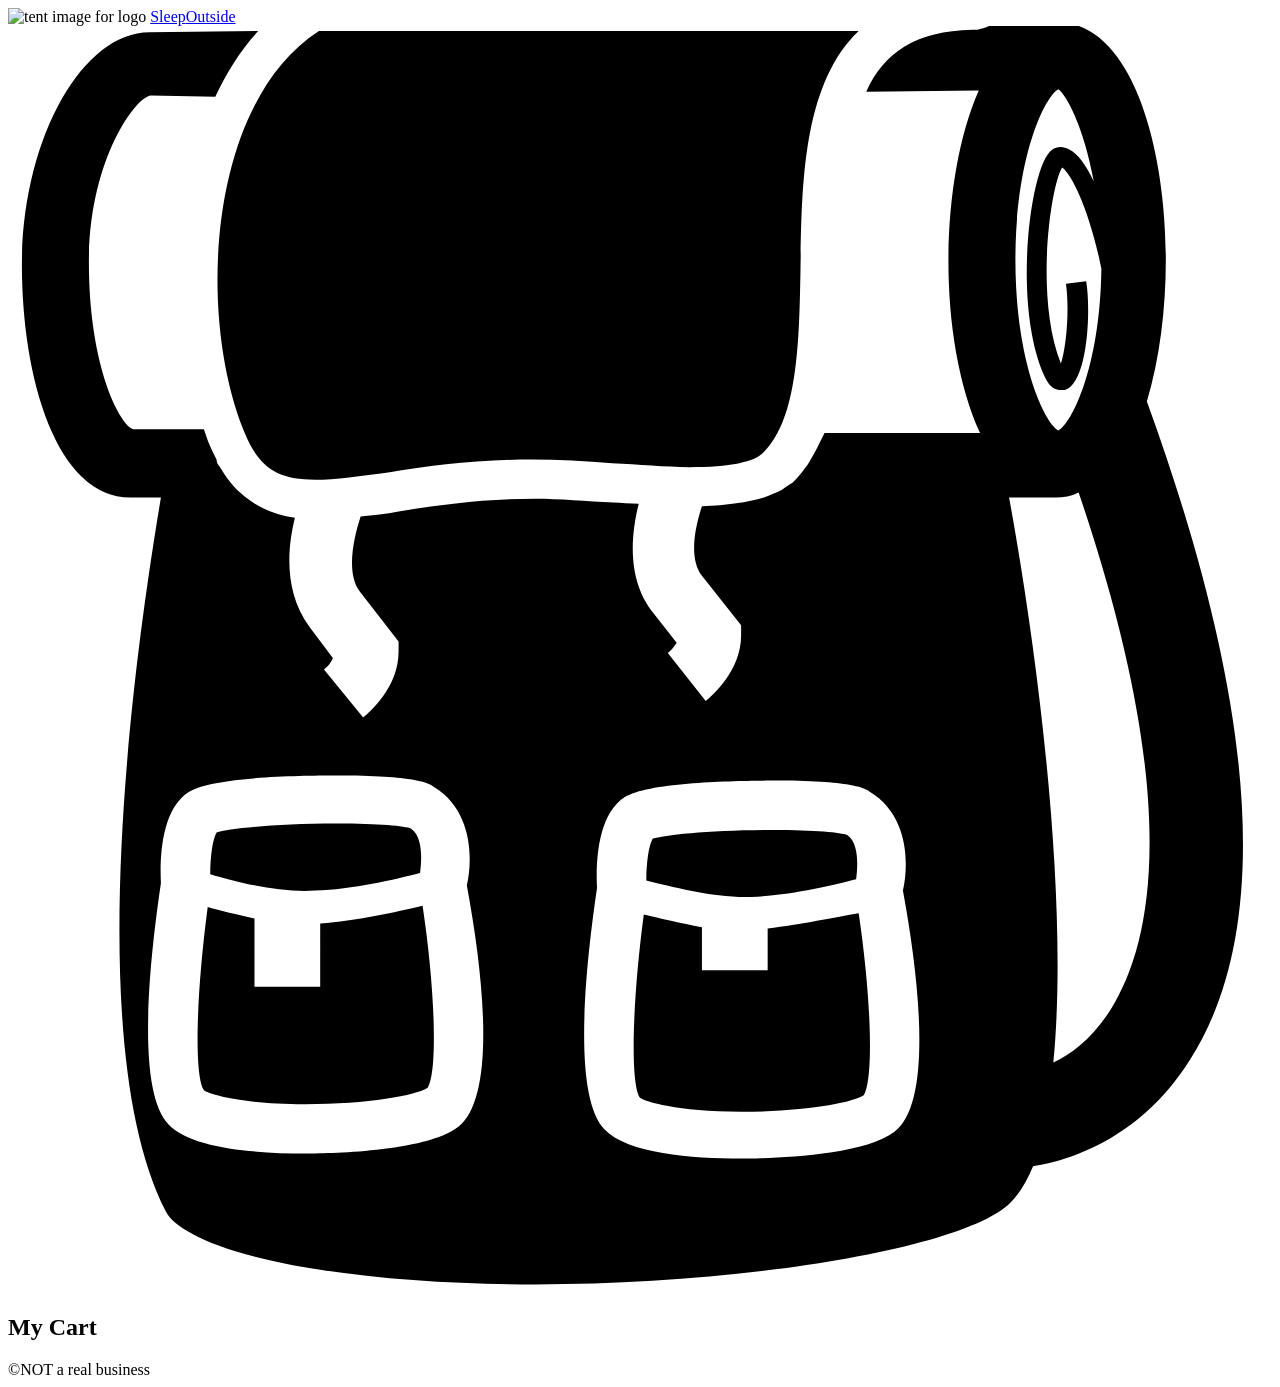
==== src/cart/index.html @ 0893fc16 "Initial commit" ====
<!doctype html>

<html lang="en">
  <head>
    <meta charset="UTF-8" />

    <meta name="viewport" content="width=device-width, initial-scale=1.0" />

    <title>Sleep Outside | Cart</title>

    <link rel="stylesheet" href="/css/style.css" />

    <script src="../js/cart.js" type="module"></script>
  </head>

  <body>
    <header class="divider">
      <div class="logo">
        <img src="/images/noun_Tent_2517.svg" alt="tent image for logo" />
        <a href="/index.html"> Sleep<span class="highlight">Outside</span></a>
      </div>

      <div class="cart">
        <a href="../cart/index.html">
          <svg xmlns="http://www.w3.org/2000/svg" viewBox="0 0 100 100">
            <path
              d="M18.9 32.6c1.1 2.4 2.5 3.3 5.4 3.3 1.6 0 3.6-0.3 5.9-0.6 3.2-0.5 6.9-1 11.2-1 2.1 0 4.3 0.1 6.4 0.3 2.1 0.1 4.2 0.3 6.1 0.3 3.2 0 5.2-0.4 5.9-1.2 2.7-2.7 2.8-8.8 2.9-14.6 0.1-6.7 0.2-14.5 4.6-18.7 -0.5 0-1 0-1.6 0 -14.2 0-37.5 0-41.1 0C15.6 6.2 14.9 23.6 18.9 32.6z"
            />

            <path
              d="M90.1 29.7c1-3.3 1.5-7.3 1.5-11.2 0-9-2.7-18.8-8.6-18.8 -0.1 0-0.2 0-0.3 0L77.8-0.1c-0.3 0.2-0.8 0.3-1.1 0.4 0 0 0 0 0 0 -0.2 0-0.3 0-0.4 0 -4.5 0.1-7 1.8-8.4 4.9l8.9-0.1c-1.6 3.6-2.4 8.7-2.4 13.5 0 4.9 0.8 9.9 2.5 13.6l-12.3 0c-0.2 0.4-0.4 0.8-0.6 1.2 -0.2 0.4-0.4 0.7-0.6 1.1 -0.1 0.1-0.1 0.2-0.2 0.3 -0.3 0.4-0.5 0.7-0.9 1.1 0 0 0 0 0 0 0 0-0.1 0.1-0.1 0.1 -0.1 0.1-0.2 0.2-0.4 0.3 -0.2 0.1-0.4 0.3-0.6 0.4 0 0 0 0 0 0 -0.4 0.2-0.9 0.4-1.4 0.6 -1.3 0.4-2.9 0.6-4.9 0.7 -0.5 1.5-1.1 4.1 0 5.5l3.1 3.9 0 0.8c0 2.8-2.3 4.8-2.8 5.2l-3-3.8c0.3-0.2 0.5-0.5 0.7-0.8l-1.8-2.3c-2.2-2.7-1.8-6.3-1.2-8.7 -0.7 0-1.4-0.1-2-0.1 -2.1-0.1-4.3-0.3-6.2-0.3 -4.1 0-7.7 0.5-10.8 1 -1 0.2-2 0.3-3 0.4 -0.5 1.5-1.2 4.4-0.1 5.9l3.1 4 0 0.8c0 2.8-2.3 4.8-2.8 5.2l-3.1-3.8c0.3-0.2 0.6-0.6 0.7-0.9l-1.8-2.4c-2.1-2.8-1.8-6.3-1.2-8.7 -1.6-0.2-2.9-0.8-4-1.7h0c-0.8-0.6-1.4-1.4-2-2.4 -0.1-0.1-0.2-0.3-0.2-0.5 -0.1-0.2-0.2-0.4-0.3-0.6 -0.3-0.6-0.5-1.2-0.7-1.8l-5.6 0c-1-0.3-3.5-4.8-3.5-13.2 0-8.1 3.7-13.1 4.9-13.2L16.4 5.6c0.9-1.9 2-3.7 3.4-5.2L11.2 0.5c-5.4 0-10.1 8.6-10.1 18.4 0 8.9 2.7 18.4 8.6 18.4h2.4c-1.8 10.7-6.6 43 0.4 56.5 0.7 1.4 4.3 3.4 12.2 4.6 20.2 3.1 49.8-0.5 54.6-5.3 0.7-0.7 1.3-1.7 1.8-2.9 2-0.3 8.2-1.7 12.4-8.4C100.1 71.5 98.9 53.9 90.1 29.7zM35.6 87.1c-2.6 2-10.5 2.1-12.1 2.1 0 0 0 0 0 0 -3.9 0-9-0.4-10.8-2.3 -2.6-2.7-1.5-13-0.6-19.1 -0.1-1.9 0-5.8 2.2-7.2 1.9-1.2 8.7-1.3 11.6-1.3 6.4 0 7.4 0.6 7.8 0.9 3 1.8 3.1 5.6 2.6 7.8C37.7 75.5 38.6 84.8 35.6 87.1zM70.1 87.5c-2.6 2-10.5 2.1-12.1 2.1 0 0 0 0 0 0 -3.9 0-9-0.4-10.8-2.3 -2.6-2.7-1.5-13-0.6-19.1 -0.1-1.9 0-5.8 2.2-7.2 1.9-1.2 8.7-1.3 11.6-1.3 6.4 0 7.4 0.6 7.8 0.9 3 1.8 3.1 5.6 2.6 7.8C72.2 76 73.1 85.3 70.1 87.5zM85.9 12.3c-0.6-1.3-1.3-2.2-1.9-2.5 -0.5-0.3-1-0.3-1.4 0 -1.7 1.1-3.2 12.2-0.6 17.9 0.4 0.9 0.9 1.1 1.3 1.1 0.1 0 0.2 0 0.3 0 1.8-0.5 2.1-6.2 1.7-8.6l-1.6 0.2c0.3 2.2 0 5.1-0.4 6.3 -2.1-5.3-0.8-14.1 0.1-15.5 0.8 0.6 2.2 3.5 3.1 8 -0.1 7.9-2.4 12.3-3.4 12.8 -1-0.5-3.4-5.2-3.4-13.5 0-8.3 2.4-13 3.4-13.5C83.7 5.4 85.1 7.9 85.9 12.3zM87.3 77.7c-1.4 2.3-3.1 3.6-4.6 4.3 1.2-12.2-1-31-3.5-44.7h3.3c0.1 0 0.3 0 0.4 0 0.6 0 1.2-0.1 1.8-0.4C92.8 60.7 90.7 72.2 87.3 77.7z"
            />

            <path
              d="M24.7 71v5h-5.2v-5.4c-1.4-0.3-2.7-0.6-3.7-0.9 -0.9 6.8-1.1 13.3-0.3 14.5 0.4 0.3 2.9 1.1 8 1.1h0c5 0 8.8-0.7 9.7-1.3 0.8-1.3 0.6-7.7-0.4-14.4C30.7 70.1 27.5 70.8 24.7 71z"
            />

            <path
              d="M58.8 68.9c2.9-0.1 6.4-0.9 8.3-1.4 0.1-0.8 0.3-2.8-0.7-3.5 -0.5-0.2-2.5-0.4-5.9-0.4 -4.9 0-8.6 0.4-9.5 0.7 -0.3 0.5-0.5 1.9-0.5 3.3C52.5 68.1 56 69 58.8 68.9z"
            />

            <path
              d="M24.3 68.4c2.9-0.1 6.4-0.9 8.3-1.4 0.1-0.8 0.3-2.8-0.7-3.5 -0.5-0.2-2.5-0.4-5.9-0.4 -4.9 0-8.6 0.4-9.5 0.7 -0.3 0.5-0.5 1.9-0.5 3.3C18 67.7 21.5 68.6 24.3 68.4z"
            />

            <path
              d="M60.1 71.4v3.3h-5.2v-3.4c-1.7-0.3-3.3-0.7-4.6-1 -0.9 6.8-1.1 13.3-0.3 14.5 0.4 0.3 2.9 1.1 8 1.1h0c5 0 8.8-0.7 9.7-1.3 0.8-1.3 0.6-7.7-0.4-14.4C65.5 70.5 62.7 71.1 60.1 71.4z"
            />

            <!-- <text x="0" y="115" fill="#000000" font-size="5px" font-weight="bold" font-family="'Helvetica Neue', Helvetica, Arial-Unicode, Arial, Sans-serif">Created by Natalia Woodroffe</text>
            <text x="0" y="120" fill="#000000" font-size="5px" font-weight="bold" font-family="'Helvetica Neue', Helvetica, Arial-Unicode, Arial, Sans-serif">from the Noun Project</text> -->
          </svg>
        </a>
      </div>
    </header>

    <main class="divider">
      <section class="products">
        <h2>My Cart</h2>

        <ul class="product-list">
          <!-- <li class="cart-card divider">
            <a href="product_pages/marmot-ajax-3.html" class="cart-card__image">
              <img
                src="images/tents/marmot-ajax-tent-3-person-3-season-in-pale-pumpkin-terracotta~p~880rr_01~320.jpg"
                alt="Marmot Ajax tent"
              />
            </a>
            <a href="product_pages/marmot-ajax-3.html">
              <h2 class="card__name">Marmot Ajax Tent - 3-Person, 3-Season</h2>
            </a>
            <p class="cart-card__color">Pale Pumpkin/Terracotta</p>
            <p class="cart-card__quantity">qty: 1</p>
            <p class="cart-card__price">$199.99</p>
          </li>
          <li class="cart-card divider">
            <a href="product_pages/marmot-ajax-3.html" class="cart-card__image">
              <img
                src="images/tents/the-north-face-talus-tent-4-person-3-season-in-golden-oak-saffron-yellow~p~985rf_01~320.jpg"
                alt="Talus Tent - 4-Person, 3-Season"
              />
            </a>
            <a href="product_pages/marmot-ajax-3.html">
              <h2 class="card__name">
                The North Face Talus Tent - 4-Person, 3-Season
              </h2></a
            >
            <p class="cart-card__color">Golden Oak/Saffron Yellow</p>
            <p class="cart-card__quantity">qty: 1</p>
            <p class="cart-card__price">$199.99</p>
          </li> -->
        </ul>
      </section>
    </main>

    <footer>&copy;NOT a real business</footer>
  </body>
</html>
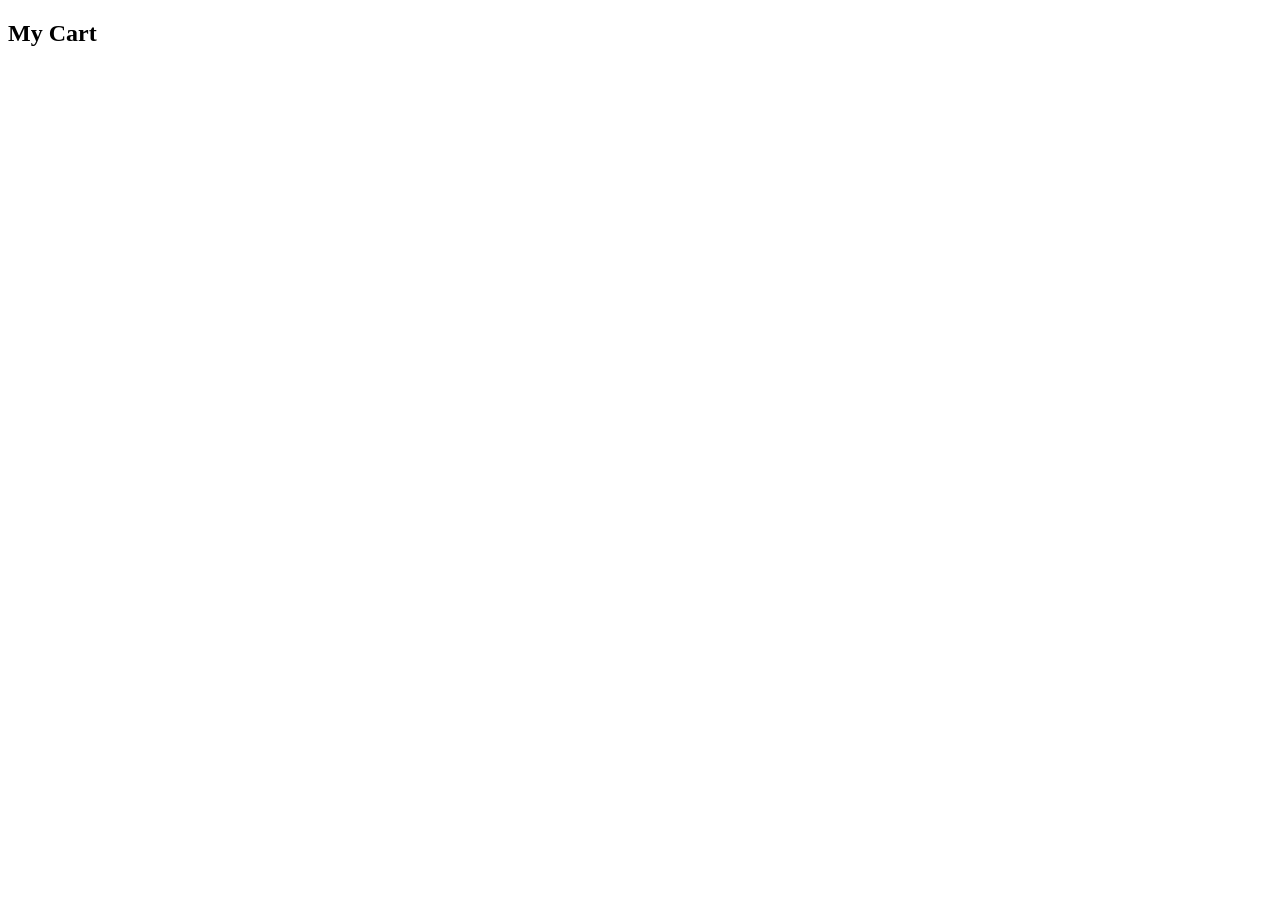
==== commit 89037d12: "I think I forgot to commit a few days ago. Didn't get the stretch activity done yet, but other piece" ====
--- a/src/cart/index.html
+++ b/src/cart/index.html
@@ -3,7 +3,6 @@
 <html lang="en">
   <head>
     <meta charset="UTF-8" />
-
     <meta name="viewport" content="width=device-width, initial-scale=1.0" />
 
     <title>Sleep Outside | Cart</title>
@@ -11,47 +10,12 @@
     <link rel="stylesheet" href="/css/style.css" />
 
     <script src="../js/cart.js" type="module"></script>
+    <script src="/js/main.js" type="module"></script>
+
   </head>
 
   <body>
-    <header class="divider">
-      <div class="logo">
-        <img src="/images/noun_Tent_2517.svg" alt="tent image for logo" />
-        <a href="/index.html"> Sleep<span class="highlight">Outside</span></a>
-      </div>
-
-      <div class="cart">
-        <a href="../cart/index.html">
-          <svg xmlns="http://www.w3.org/2000/svg" viewBox="0 0 100 100">
-            <path
-              d="M18.9 32.6c1.1 2.4 2.5 3.3 5.4 3.3 1.6 0 3.6-0.3 5.9-0.6 3.2-0.5 6.9-1 11.2-1 2.1 0 4.3 0.1 6.4 0.3 2.1 0.1 4.2 0.3 6.1 0.3 3.2 0 5.2-0.4 5.9-1.2 2.7-2.7 2.8-8.8 2.9-14.6 0.1-6.7 0.2-14.5 4.6-18.7 -0.5 0-1 0-1.6 0 -14.2 0-37.5 0-41.1 0C15.6 6.2 14.9 23.6 18.9 32.6z"
-            />
-
-            <path
-              d="M90.1 29.7c1-3.3 1.5-7.3 1.5-11.2 0-9-2.7-18.8-8.6-18.8 -0.1 0-0.2 0-0.3 0L77.8-0.1c-0.3 0.2-0.8 0.3-1.1 0.4 0 0 0 0 0 0 -0.2 0-0.3 0-0.4 0 -4.5 0.1-7 1.8-8.4 4.9l8.9-0.1c-1.6 3.6-2.4 8.7-2.4 13.5 0 4.9 0.8 9.9 2.5 13.6l-12.3 0c-0.2 0.4-0.4 0.8-0.6 1.2 -0.2 0.4-0.4 0.7-0.6 1.1 -0.1 0.1-0.1 0.2-0.2 0.3 -0.3 0.4-0.5 0.7-0.9 1.1 0 0 0 0 0 0 0 0-0.1 0.1-0.1 0.1 -0.1 0.1-0.2 0.2-0.4 0.3 -0.2 0.1-0.4 0.3-0.6 0.4 0 0 0 0 0 0 -0.4 0.2-0.9 0.4-1.4 0.6 -1.3 0.4-2.9 0.6-4.9 0.7 -0.5 1.5-1.1 4.1 0 5.5l3.1 3.9 0 0.8c0 2.8-2.3 4.8-2.8 5.2l-3-3.8c0.3-0.2 0.5-0.5 0.7-0.8l-1.8-2.3c-2.2-2.7-1.8-6.3-1.2-8.7 -0.7 0-1.4-0.1-2-0.1 -2.1-0.1-4.3-0.3-6.2-0.3 -4.1 0-7.7 0.5-10.8 1 -1 0.2-2 0.3-3 0.4 -0.5 1.5-1.2 4.4-0.1 5.9l3.1 4 0 0.8c0 2.8-2.3 4.8-2.8 5.2l-3.1-3.8c0.3-0.2 0.6-0.6 0.7-0.9l-1.8-2.4c-2.1-2.8-1.8-6.3-1.2-8.7 -1.6-0.2-2.9-0.8-4-1.7h0c-0.8-0.6-1.4-1.4-2-2.4 -0.1-0.1-0.2-0.3-0.2-0.5 -0.1-0.2-0.2-0.4-0.3-0.6 -0.3-0.6-0.5-1.2-0.7-1.8l-5.6 0c-1-0.3-3.5-4.8-3.5-13.2 0-8.1 3.7-13.1 4.9-13.2L16.4 5.6c0.9-1.9 2-3.7 3.4-5.2L11.2 0.5c-5.4 0-10.1 8.6-10.1 18.4 0 8.9 2.7 18.4 8.6 18.4h2.4c-1.8 10.7-6.6 43 0.4 56.5 0.7 1.4 4.3 3.4 12.2 4.6 20.2 3.1 49.8-0.5 54.6-5.3 0.7-0.7 1.3-1.7 1.8-2.9 2-0.3 8.2-1.7 12.4-8.4C100.1 71.5 98.9 53.9 90.1 29.7zM35.6 87.1c-2.6 2-10.5 2.1-12.1 2.1 0 0 0 0 0 0 -3.9 0-9-0.4-10.8-2.3 -2.6-2.7-1.5-13-0.6-19.1 -0.1-1.9 0-5.8 2.2-7.2 1.9-1.2 8.7-1.3 11.6-1.3 6.4 0 7.4 0.6 7.8 0.9 3 1.8 3.1 5.6 2.6 7.8C37.7 75.5 38.6 84.8 35.6 87.1zM70.1 87.5c-2.6 2-10.5 2.1-12.1 2.1 0 0 0 0 0 0 -3.9 0-9-0.4-10.8-2.3 -2.6-2.7-1.5-13-0.6-19.1 -0.1-1.9 0-5.8 2.2-7.2 1.9-1.2 8.7-1.3 11.6-1.3 6.4 0 7.4 0.6 7.8 0.9 3 1.8 3.1 5.6 2.6 7.8C72.2 76 73.1 85.3 70.1 87.5zM85.9 12.3c-0.6-1.3-1.3-2.2-1.9-2.5 -0.5-0.3-1-0.3-1.4 0 -1.7 1.1-3.2 12.2-0.6 17.9 0.4 0.9 0.9 1.1 1.3 1.1 0.1 0 0.2 0 0.3 0 1.8-0.5 2.1-6.2 1.7-8.6l-1.6 0.2c0.3 2.2 0 5.1-0.4 6.3 -2.1-5.3-0.8-14.1 0.1-15.5 0.8 0.6 2.2 3.5 3.1 8 -0.1 7.9-2.4 12.3-3.4 12.8 -1-0.5-3.4-5.2-3.4-13.5 0-8.3 2.4-13 3.4-13.5C83.7 5.4 85.1 7.9 85.9 12.3zM87.3 77.7c-1.4 2.3-3.1 3.6-4.6 4.3 1.2-12.2-1-31-3.5-44.7h3.3c0.1 0 0.3 0 0.4 0 0.6 0 1.2-0.1 1.8-0.4C92.8 60.7 90.7 72.2 87.3 77.7z"
-            />
-
-            <path
-              d="M24.7 71v5h-5.2v-5.4c-1.4-0.3-2.7-0.6-3.7-0.9 -0.9 6.8-1.1 13.3-0.3 14.5 0.4 0.3 2.9 1.1 8 1.1h0c5 0 8.8-0.7 9.7-1.3 0.8-1.3 0.6-7.7-0.4-14.4C30.7 70.1 27.5 70.8 24.7 71z"
-            />
-
-            <path
-              d="M58.8 68.9c2.9-0.1 6.4-0.9 8.3-1.4 0.1-0.8 0.3-2.8-0.7-3.5 -0.5-0.2-2.5-0.4-5.9-0.4 -4.9 0-8.6 0.4-9.5 0.7 -0.3 0.5-0.5 1.9-0.5 3.3C52.5 68.1 56 69 58.8 68.9z"
-            />
-
-            <path
-              d="M24.3 68.4c2.9-0.1 6.4-0.9 8.3-1.4 0.1-0.8 0.3-2.8-0.7-3.5 -0.5-0.2-2.5-0.4-5.9-0.4 -4.9 0-8.6 0.4-9.5 0.7 -0.3 0.5-0.5 1.9-0.5 3.3C18 67.7 21.5 68.6 24.3 68.4z"
-            />
-
-            <path
-              d="M60.1 71.4v3.3h-5.2v-3.4c-1.7-0.3-3.3-0.7-4.6-1 -0.9 6.8-1.1 13.3-0.3 14.5 0.4 0.3 2.9 1.1 8 1.1h0c5 0 8.8-0.7 9.7-1.3 0.8-1.3 0.6-7.7-0.4-14.4C65.5 70.5 62.7 71.1 60.1 71.4z"
-            />
-
-            <!-- <text x="0" y="115" fill="#000000" font-size="5px" font-weight="bold" font-family="'Helvetica Neue', Helvetica, Arial-Unicode, Arial, Sans-serif">Created by Natalia Woodroffe</text>
-            <text x="0" y="120" fill="#000000" font-size="5px" font-weight="bold" font-family="'Helvetica Neue', Helvetica, Arial-Unicode, Arial, Sans-serif">from the Noun Project</text> -->
-          </svg>
-        </a>
-      </div>
+    <header class="divider" id="sleepoutside-header">
     </header>
 
     <main class="divider">
@@ -93,6 +57,7 @@
       </section>
     </main>
 
-    <footer>&copy;NOT a real business</footer>
+    <footer id="sleepoutside-footer">
+    </footer>
   </body>
 </html>
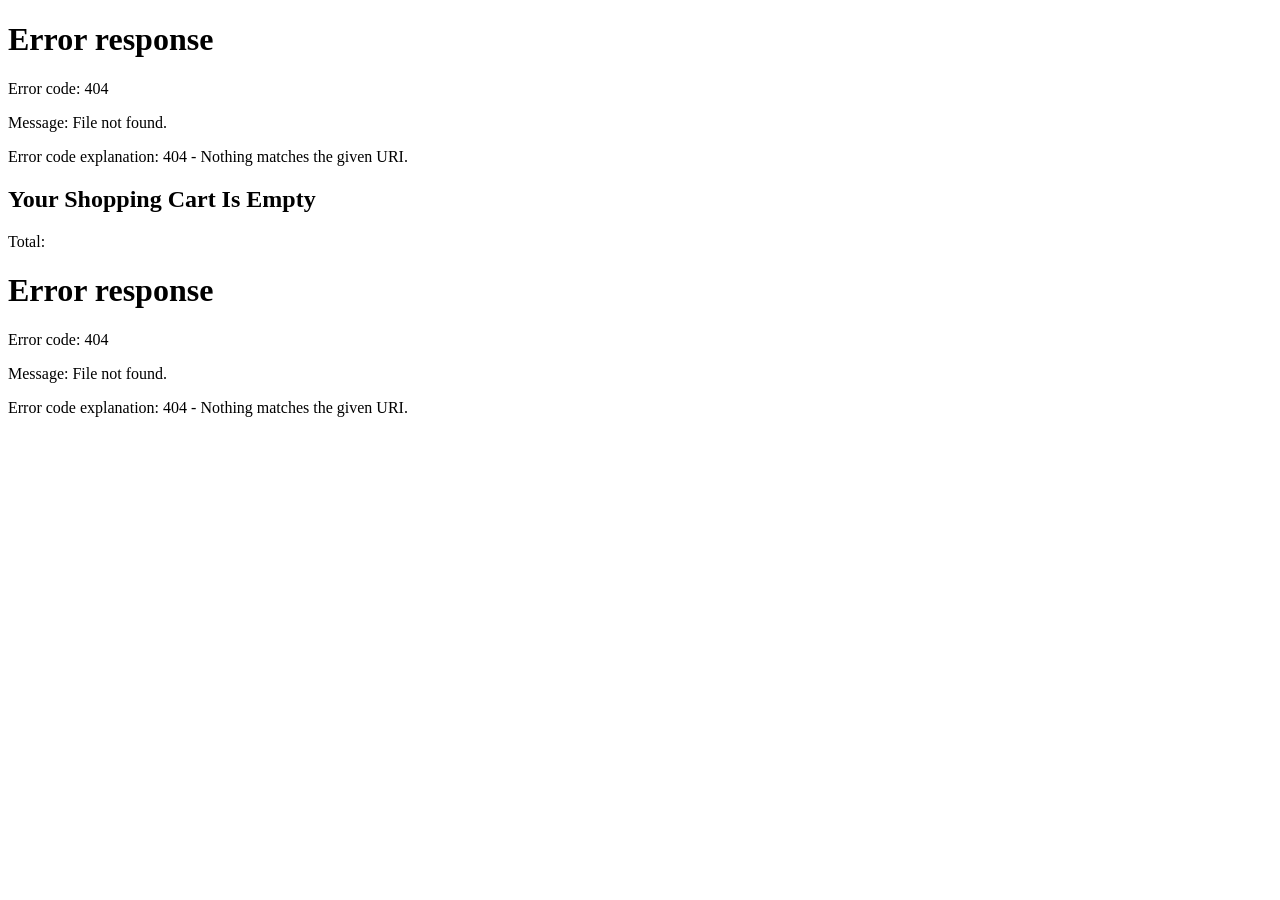
==== commit 60b794f1: "Cart total is working now. And it hides itself if the cart is empty." ====
--- a/src/cart/index.html
+++ b/src/cart/index.html
@@ -10,7 +10,6 @@
     <link rel="stylesheet" href="/css/style.css" />
 
     <script src="../js/cart.js" type="module"></script>
-    <script src="/js/main.js" type="module"></script>
 
   </head>
 
@@ -55,6 +54,7 @@
           </li> -->
         </ul>
       </section>
+      <div class="cart-footer hidden"><p class="cart-total">Total: </p></div>
     </main>
 
     <footer id="sleepoutside-footer">
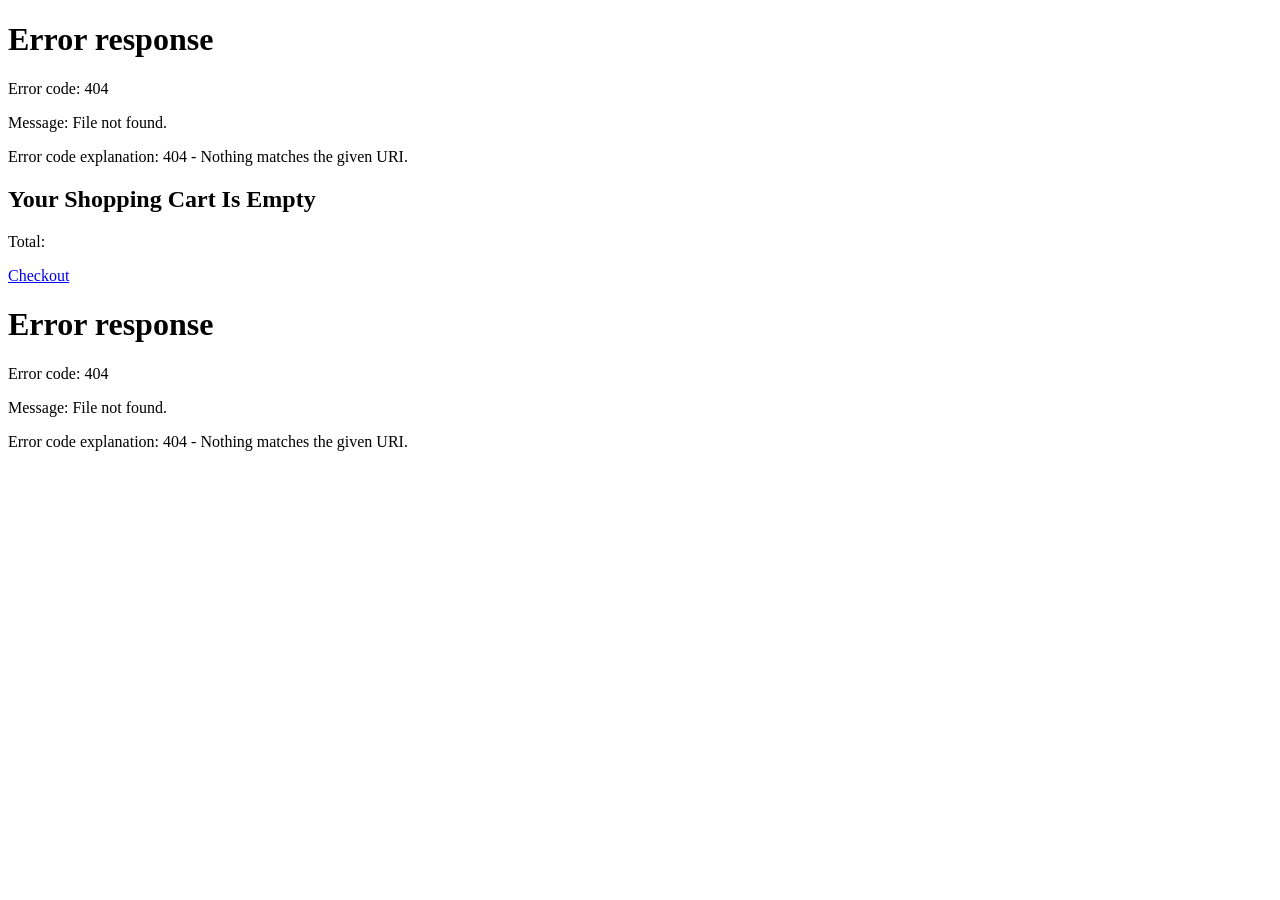
==== commit e8b3e8ac: "Committing so others can work on it as well." ====
--- a/src/cart/index.html
+++ b/src/cart/index.html
@@ -54,7 +54,10 @@
           </li> -->
         </ul>
       </section>
-      <div class="cart-footer hidden"><p class="cart-total">Total: </p></div>
+      <div class="cart-footer hidden">
+        <p class="cart-total">Total: </p>
+      </div>
+      <div class=".checkout-button"><a href="/checkout/" class="button">Checkout</a></div>
     </main>
 
     <footer id="sleepoutside-footer">
